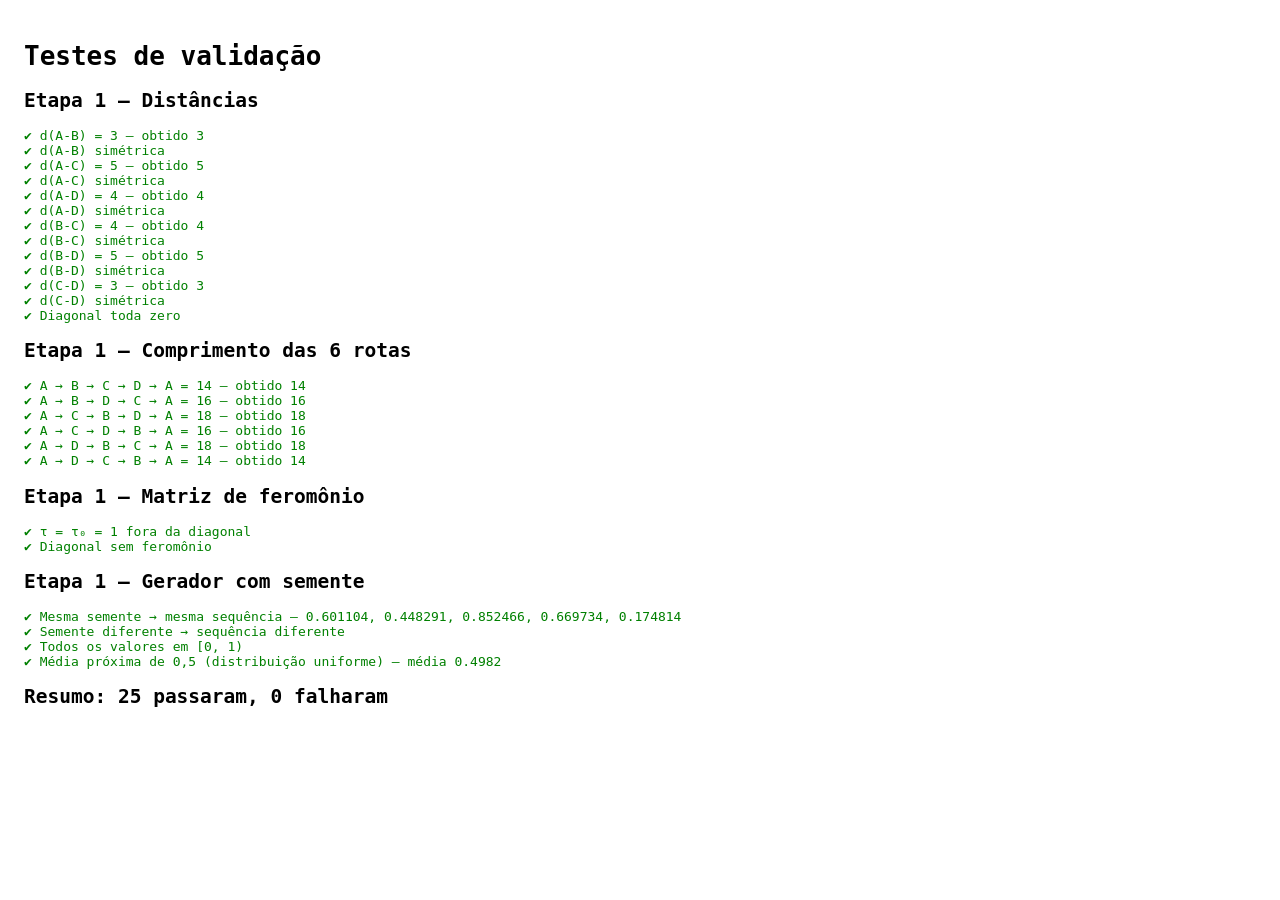
==== tests.html @ f5ca701b "feat: adiciona rng, matriz de distancias, matriz de feromonios, comprimento da rota + testes" ====
<!DOCTYPE html>
<html lang="pt-BR">
<head>
  <meta charset="UTF-8">
  <title>Testes – Colônia de Formigas</title>
  <style>
    body { font-family: monospace; padding: 1rem; }
    .ok { color: green; } .falha { color: red; }
  </style>
</head>
<body>
  <h1>Testes de validação</h1>
  <div id="resultados"></div>
  <script type="module" src="js/tests.js"></script>
</body>
</html>
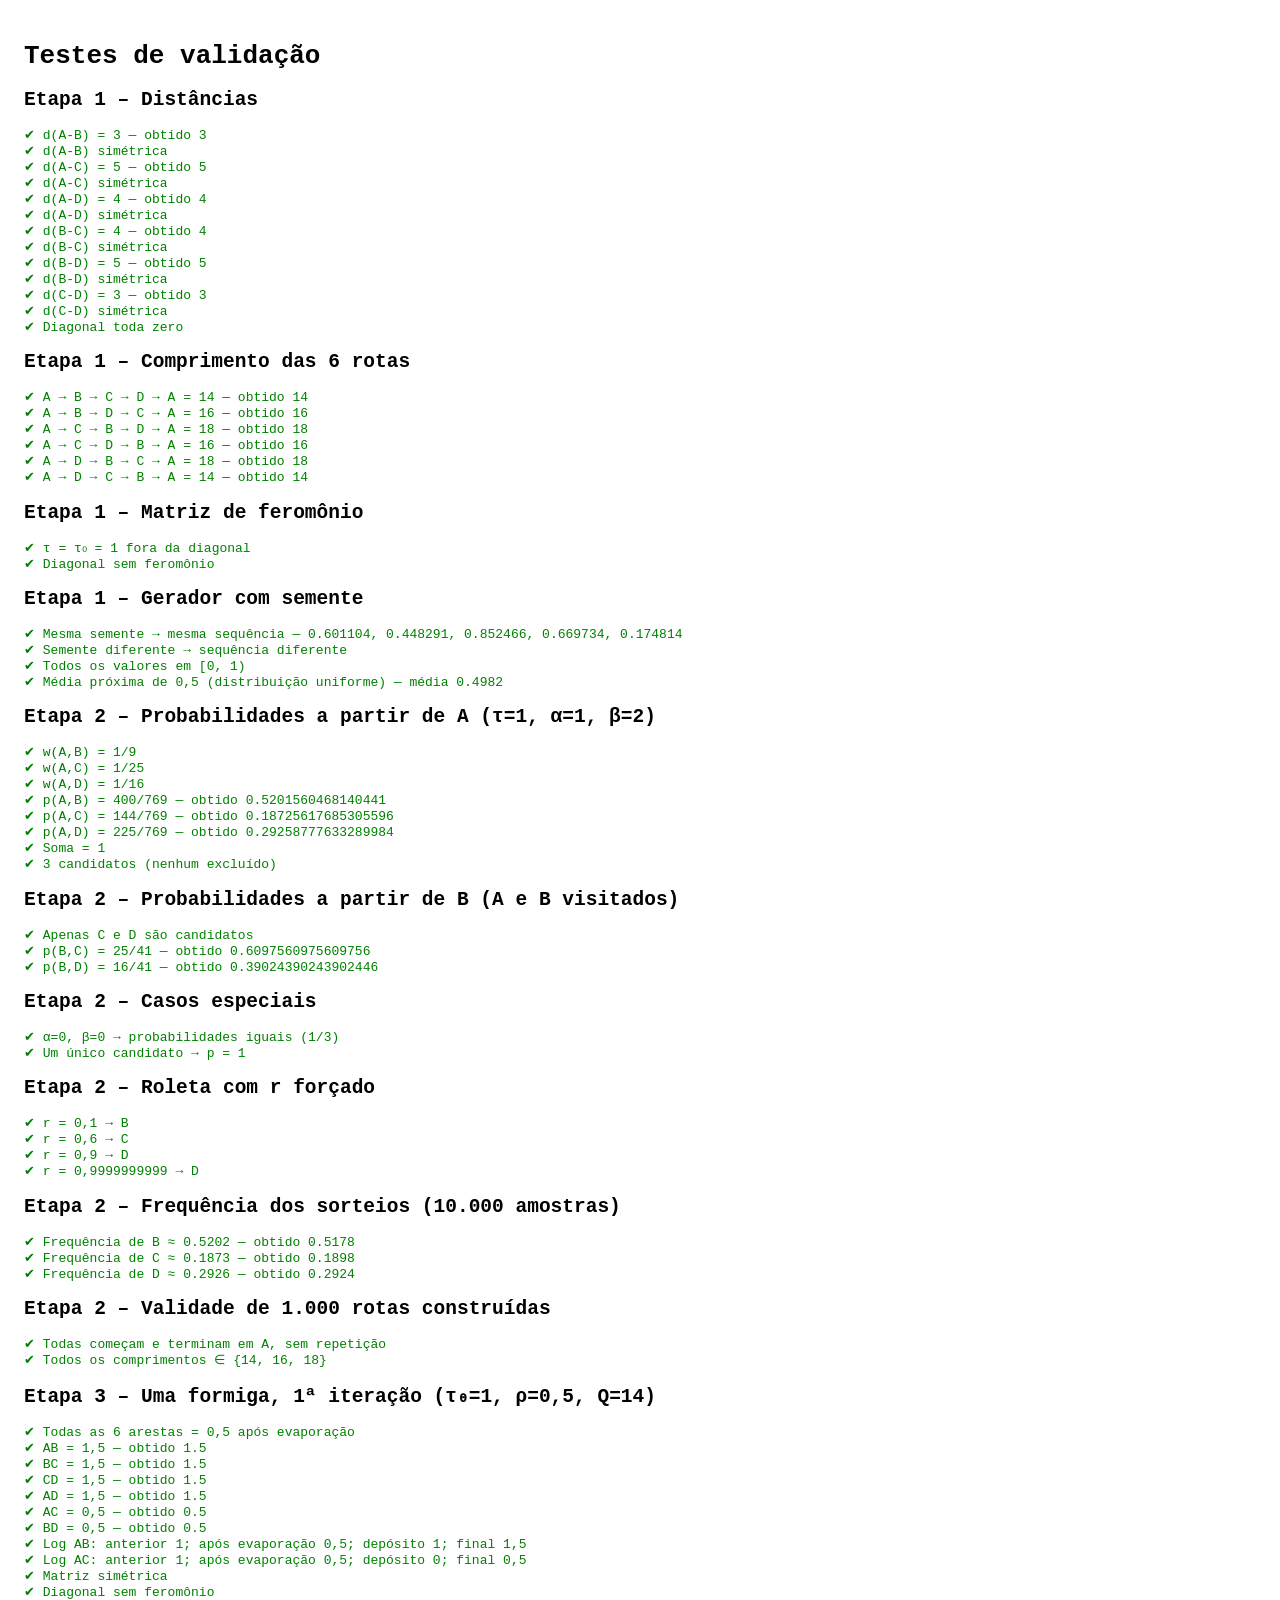
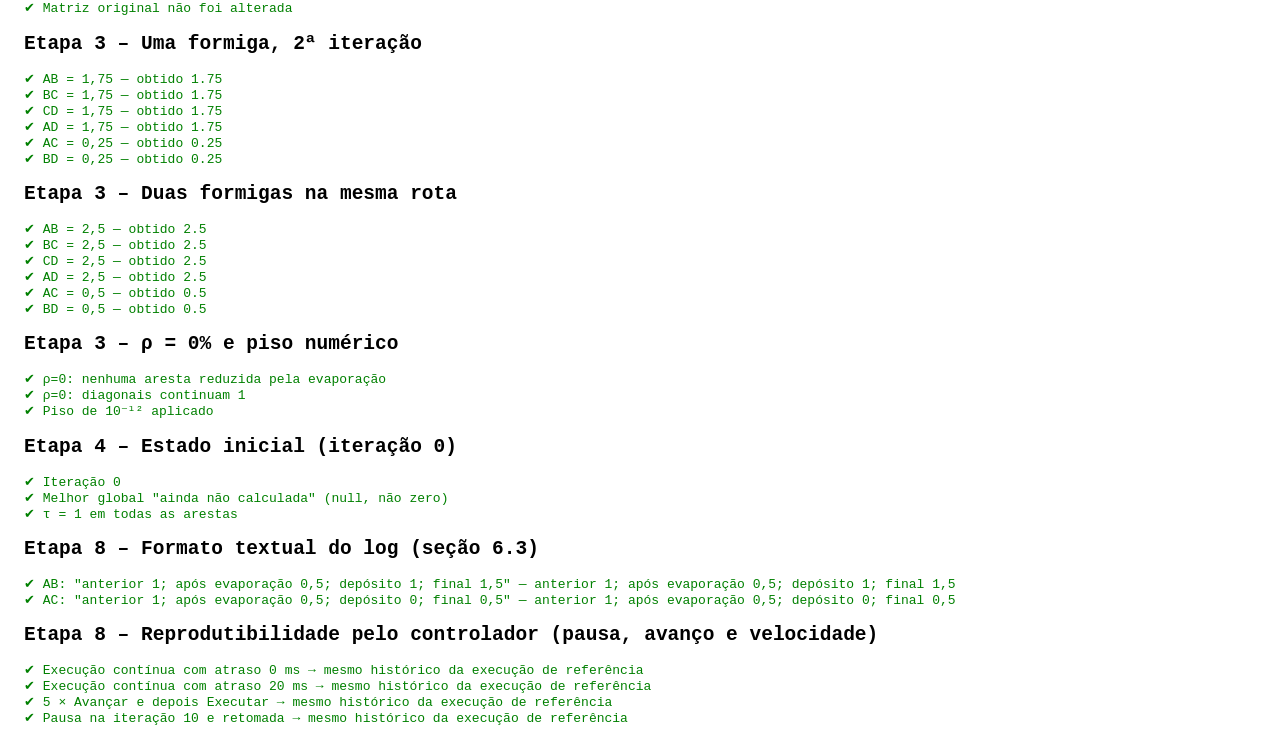
==== commit f8f2130b: "feat: adiciona direcionamento para a pagina de testes + tabela do relatorio" ====
--- a/tests.html
+++ b/tests.html
@@ -11,6 +11,8 @@
 <body>
   <h1>Testes de validação</h1>
   <div id="resultados"></div>
+  <h2>Relatório para o README</h2>
+  <pre id="relatorio"></pre>
   <script type="module" src="js/tests.js"></script>
 </body>
 </html>
